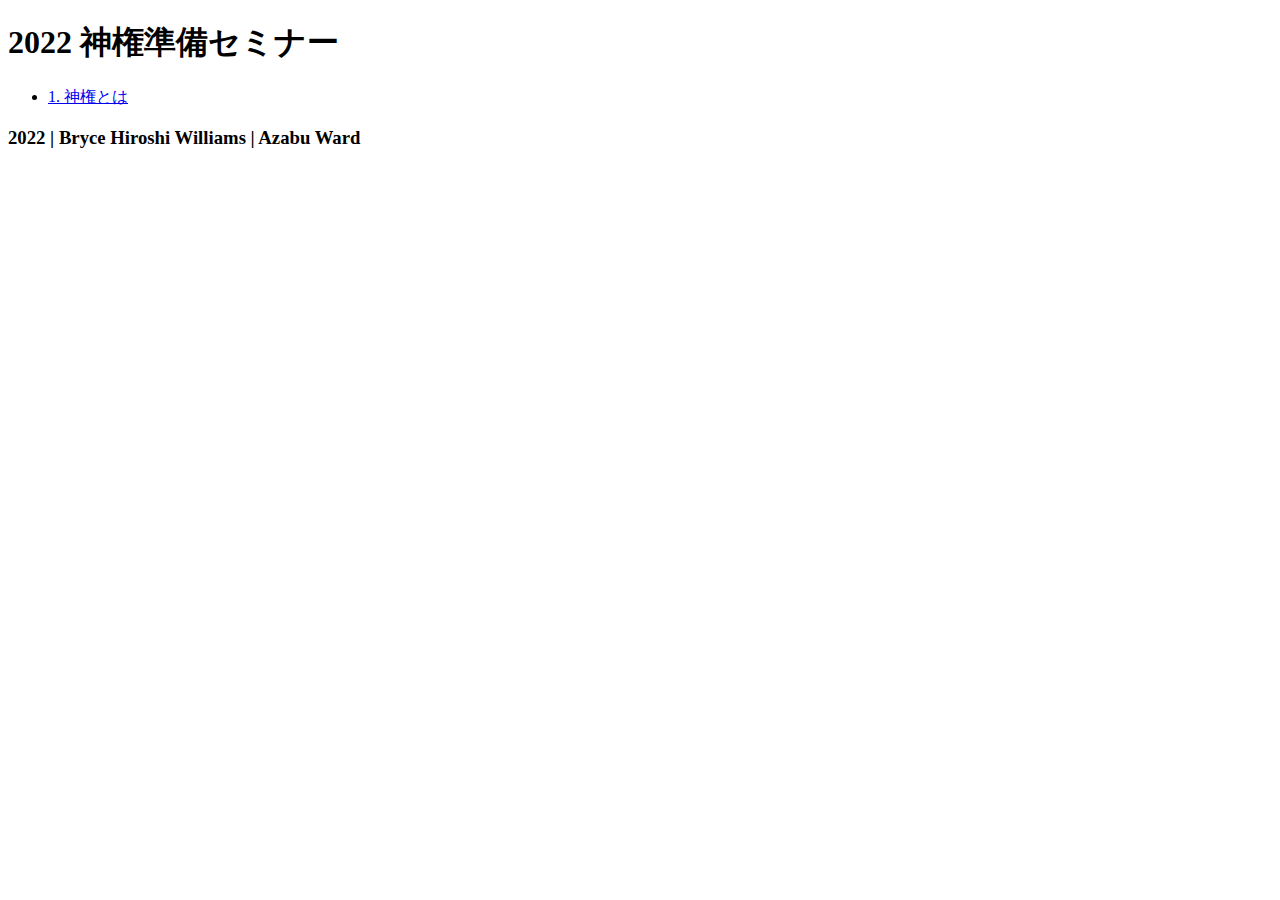
==== seminar-site/index.html @ 8deec4e5 "Add files via upload" ====
<!DOCTYPE html>
<html lang="en">
<head>
    <meta charset="UTF-8">
    <meta http-equiv="X-UA-Compatible" content="IE=edge">
    <meta name="viewport" content="width=device-width, initial-scale=1.0">
    <title>2022 神権準備セミナー</title>
    <link rel="stylesheet" href="style.css">
</head>
<body>
    <header>
        <h1>2022 神権準備セミナー</h1>
    </header>
    <main>
        <ul>
            <li class="no1"><a href="w01.html">1. 神権とは</a></li>
        </ul>
    </main>
    <footer>
        <h3>2022 | Bryce Hiroshi Williams | Azabu Ward</h3>
    </footer>
</body>
</html>
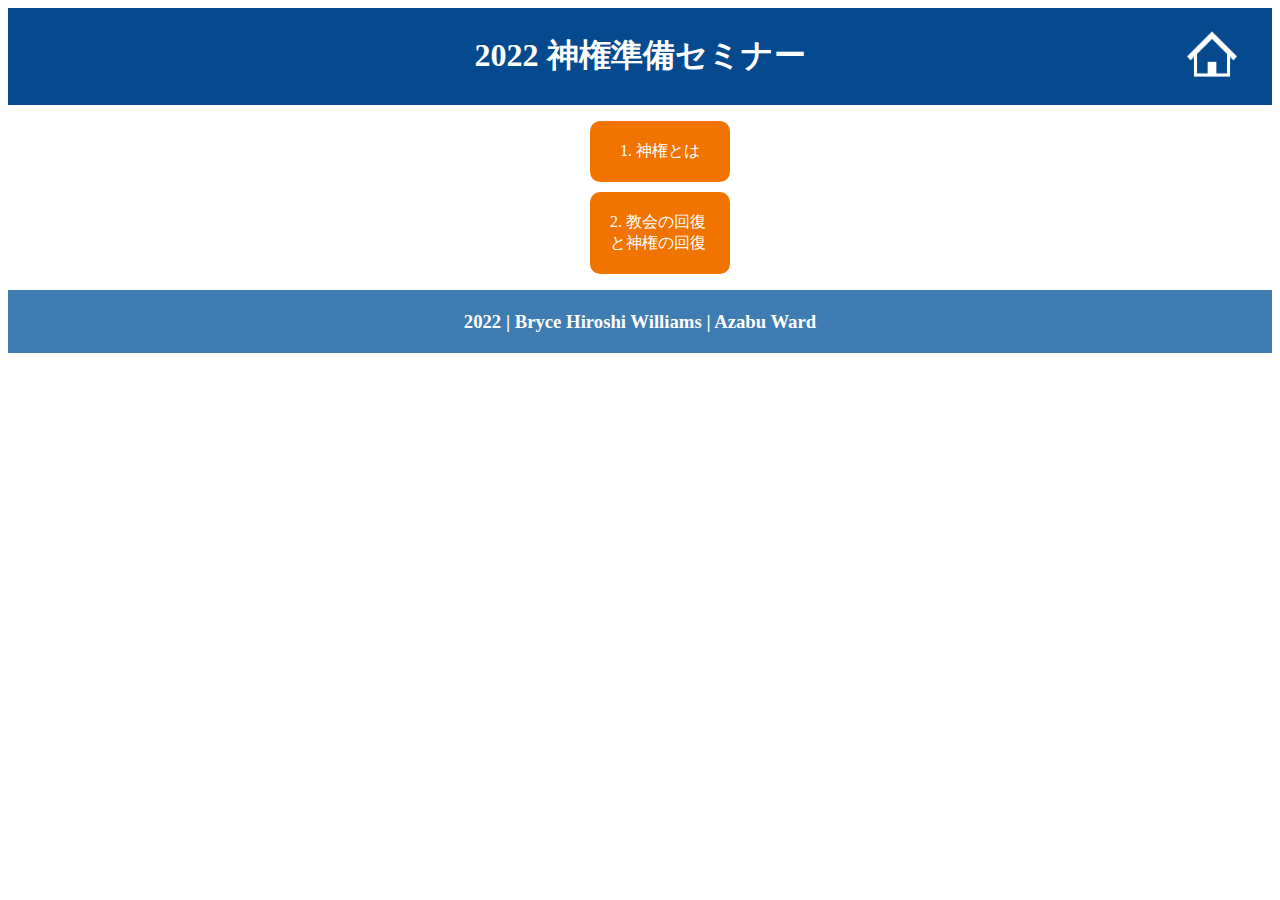
==== commit e9358fad: "Add files via upload" ====
--- a/seminar-site/index.html
+++ b/seminar-site/index.html
@@ -10,10 +10,12 @@
 <body>
     <header>
         <h1>2022 神権準備セミナー</h1>
+        <a href="index.html"><img src="image/home.png" alt="home image" id="home-img"></a>
     </header>
     <main>
         <ul>
             <li class="no1"><a href="w01.html">1. 神権とは</a></li>
+            <li class="no2"><a href="w02.html">2. 教会の回復と神権の回復</a></li>
         </ul>
     </main>
     <footer>
--- a/seminar-site/style.css
+++ b/seminar-site/style.css
@@ -0,0 +1,86 @@
+/* colorways
+054A91
+3E7CB1
+81A4CD
+DBE4EE
+F17300
+*/
+
+header{
+    display: grid;
+    grid-template-columns: 100px 1fr 100px;
+    color: white;
+    background-color: rgb(5, 74, 143);
+    justify-content: center;
+    align-items: center;
+    padding: 5px;
+}
+
+header h1{
+    grid-column: 2/3;
+    text-align: center;
+}
+
+header a{
+    text-align: end;
+}
+
+#home-img{
+    grid-column: 3/4;
+    justify-self: end;
+    margin-right: 20px;
+    max-width: 50px;
+    max-height: 50px;
+    padding: 10px;
+    border-radius: 15%;
+}
+#home-img:hover{
+    background-color: rgb(62, 124, 177, 0.5);
+}
+
+ul{
+    list-style-type: none;
+}
+
+ul li a {
+    display: flex;
+    justify-content: center;
+    background-color: #F17300;
+    color: white;
+    text-decoration: none;
+    max-width: 100px;
+    max-height: 100%;
+    padding: 20px;
+    border-radius: 10px;
+    margin-left: auto;
+    margin-right: auto;
+    margin-top: 10px;
+    margin-bottom: 10px;
+}
+
+ul li a:hover{
+    background-color: rgb(241, 115, 0, 0.7);
+}
+
+iframe{
+    display: flex;
+    max-width: 100%;
+    max-height: 100%;
+    justify-content: center;
+    margin: 20px;
+    margin-left: auto;
+    margin-right: auto;
+
+}
+
+footer{
+    color: white;
+    background-color: #3E7CB1;
+    text-align: center;
+    padding: 2px;
+}
+
+video{
+    max-width: 100%;
+    height: 100%;
+}